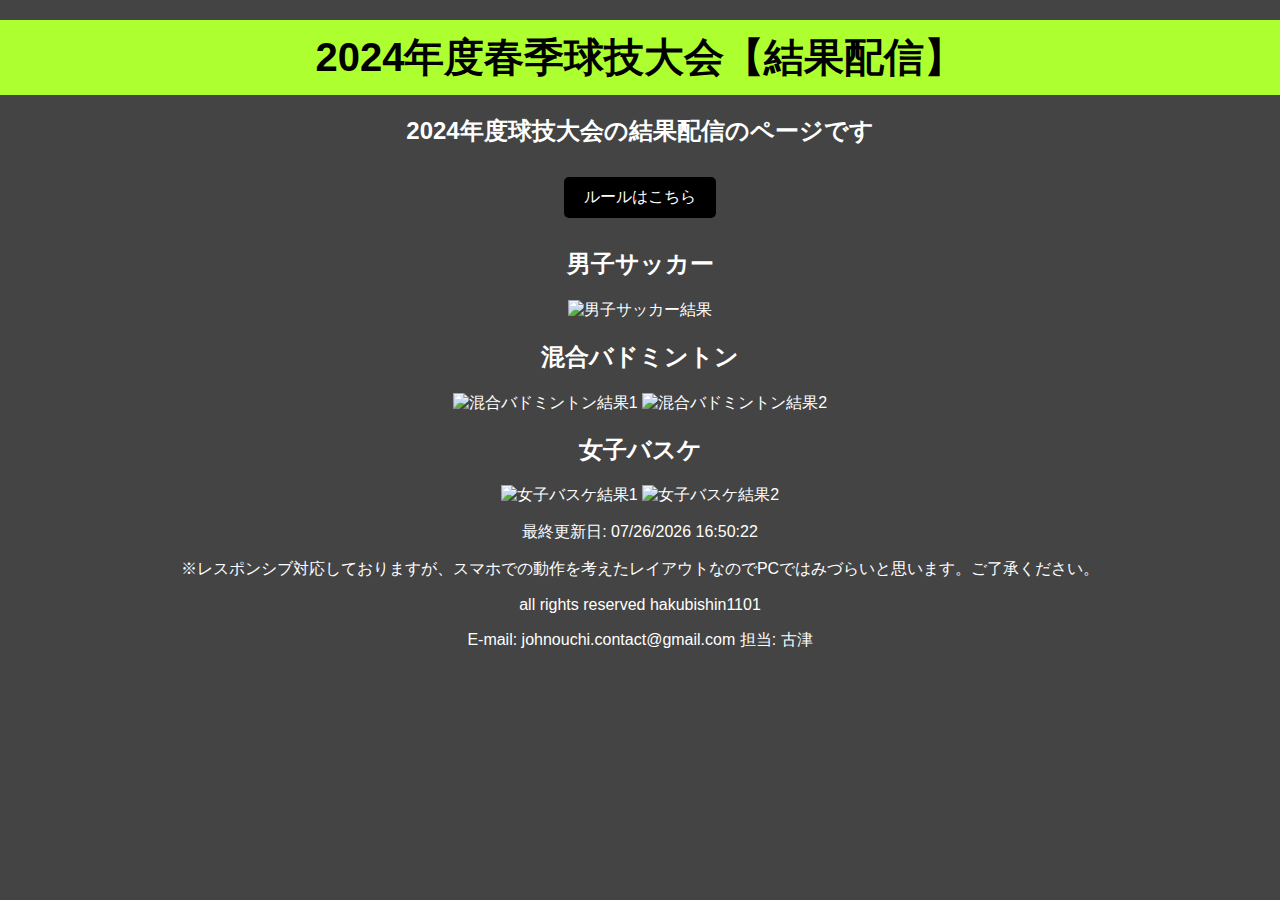
==== new_result_deli.html @ 0da0a19f "Add files via upload" ====
<!DOCTYPE html>
<html lang="ja">
<head>
    <meta charset="UTF-8">
    <title>2024年度春季球技大会</title>
    <link rel="stylesheet" href="style2.css">
    <meta name="viewport" content="width=device-width, initial-scale=1.0">
</head>
<body>

<header>
    <div class="titles">
        <h1>2024年度春季球技大会【結果配信】</h1>
    </div>

    <div class="inf">
        <h2>2024年度球技大会の結果配信のページです</h2>
    </div>

    <div class="buttons">
        <a href="https://drive.google.com/file/d/1B36KSLucHRFWEPuM34ytp7lOmErKr59C/view?usp=sharing" 
            class="btn" 
            target="_blank" 
            rel="noopener noreferrer">ルールはこちら</a>
    </div>
</header>

<section class="result-section">
    <h2>男子サッカー</h2>
    <img src="https://lh3.googleusercontent.com/pw/AP1GczNT-FDJhQzN4CIC1T3RSOWY0tdA9wdKOeOqlvQsTtN1mADSkt0k40H3rgQTcl4g4dDZBOD4hLUZp0ncbWvSrX12yYc7StADodyeoHHuv7ZUndqSMYwKb-DPmcnmTPCe9xaZiY7kTN9CuAA-v6BkCqE=w1733-h451-s-no-gm?authuser=0" 
        alt="男子サッカー結果" width="100%" height="auto">
</section>

<section class="result-section">
    <h2>混合バドミントン</h2>
    <img src="https://lh3.googleusercontent.com/pw/AP1GczOPffNoM2KlpiG6a7IhK6hjMMa6mj0sCZ-u-o2iYVgWRTcDpz9ClxkRlg4e_s83VARRlos7Id0pT5TvNBCyL1WlthMq_RS34tTSBZwsRAlVjcXObRtajzHO39mn55OJ5wL6yYTOad0kwZVWLcf5ZpU=w1786-h738-s-no-gm?authuser=0" 
        alt="混合バドミントン結果1" width="100%" height="auto">
    <img src="https://lh3.googleusercontent.com/pw/AP1GczNLfyT96CUwwQOjDtL2zzz2jY1bd_WV9E8r0jwvkyKUf4xfyJLkOz8o_ufSERihZuML1C4en6flNISrmmz8NsiEHCnZXzClouBxy_kINCAlp3DJudxJB-AhRyaHYQNfHopX8MPfQm45mP7qNpscZ0s=w1799-h725-s-no-gm?authuser=0" 
        alt="混合バドミントン結果2" width="100%" height="auto">
</section>

<section class="result-section">
    <h2>女子バスケ</h2>
    <img src="https://lh3.googleusercontent.com/pw/AP1GczPnHu4oUAVYydo_QnfEAk5PTn1w45PkZd_-ardbX76_CSYKwslk9BLRRV7-7BV2yHNeScxas2rRCdlYiVdKhZEgMBrhVnEwoVM82uJPKWsKdc145dCMcgVbcXHZT4h-hQRnZkSXecruKaNhoQ7ZgQw=w1787-h451-s-no-gm?authuser=0" 
        alt="女子バスケ結果1" width="100%" height="auto">
    <img src="https://lh3.googleusercontent.com/pw/AP1GczP0ZLJCliDa7jaMk6MGnFFUL8exJZ-j_788SRxDSn9s2OPYC7scGVzXvB152cnsPwoZeMUNMonUuQuDNEsTYZscz8XQ6Vu5ilC8dXDEOxz_RXG9PglQw7cY0eBl8pIy6-U1-HgwWHQRMcoLsGo5s-o=w1700-h424-s-no-gm?authuser=0" 
        alt="女子バスケ結果2" width="100%" height="auto">
</section>

<p>最終更新日: <span id="lastModified"></span></p>
<script>
    document.getElementById("lastModified").textContent = document.lastModified;
</script>
<p>※レスポンシブ対応しておりますが、スマホでの動作を考えたレイアウトなのでPCではみづらいと思います。ご了承ください。</p>
<p>all rights reserved hakubishin1101</p>
<p>E-mail: johnouchi.contact@gmail.com 担当: 古津</p>

</body>
</html>
---- style2.css ----
body {
    background-color: #444; /* 背景を黒 */
    color: #fff; /* 文字を白 */
    font-family: Arial, sans-serif;
    text-align: center;
    margin: 0;
    padding: 0;
}

.titles h1 {
    font-size: 2.5rem; /* タイトルを大きく */
    font-weight: bold;
    margin: 20px 0;
    background-color: greenyellow; /* タイトル部分の背景色をyellowgreenに変更 */
    padding: 10px; /* 少し余白を追加 */
}

.menu {
    list-style: none;
    padding: 0;
    display: flex;
    justify-content: center;
    gap: 20px;
}

.menu li a {
    color: #fff;
    text-decoration: none;
    font-size: 1.2rem;
}

.buttons {
    margin-top: 20px;
}

.btn {
    display: inline-block;
    padding: 10px 20px;
    background-color: #000;
    color: #fff;
    text-decoration: none;
    border-radius: 5px;
    margin: 10px;
    font-size: 1rem;
}
.btn2 {
    display: inline-block;
    padding: 10px 20px;
    background-color: #000;
    color: #ff0000;
    text-decoration: none;
    border-radius: 5px;
    margin: 10px;
    font-size: 1rem;
    
}

.btn:hover {
    background-color: #666;
}

.pageBlock {
    width: 210mm;
    height: 297mm;
    box-sizing: border-box;
    page-break-after: auto;
    padding: 5mm;
    margin:auto;
}

    /* 画面表示では非表示 */
    .print-image {
        display: none;
    }

    /* 印刷時のみ表示 */
    @media print {
        .print-image {
            display: block;
            text-align: center;
            margin-top: 20px;
        }
    }


@media screen and (max-width: 768px) {
    .titles h1 {
        font-size: 2rem;
    }
    .menu {
        flex-direction: column;
        gap: 10px;
    }
    .btn {
        display: block;
        width: 80%;
        margin: 10px auto;
    }
}
h1{
    color:#000
}

.questions {
    background-color: white; 
    color: black; 
}

.questions h4 {
    color: black;
}
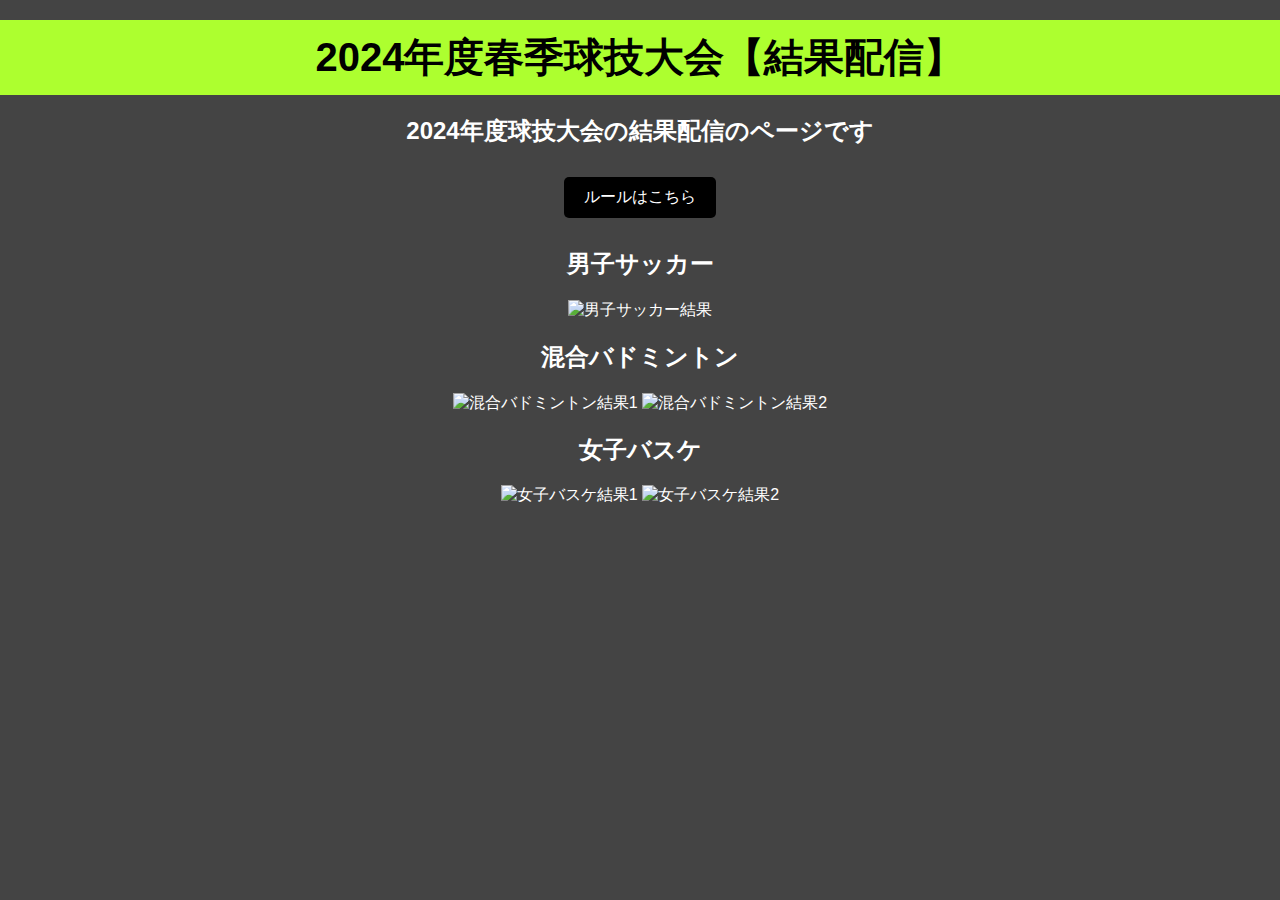
==== commit ef541ff6: "add tournament results page" ====
--- a/new_result_deli.html
+++ b/new_result_deli.html
@@ -47,13 +47,5 @@
         alt="女子バスケ結果2" width="100%" height="auto">
 </section>
 
-<p>最終更新日: <span id="lastModified"></span></p>
-<script>
-    document.getElementById("lastModified").textContent = document.lastModified;
-</script>
-<p>※レスポンシブ対応しておりますが、スマホでの動作を考えたレイアウトなのでPCではみづらいと思います。ご了承ください。</p>
-<p>all rights reserved hakubishin1101</p>
-<p>E-mail: johnouchi.contact@gmail.com 担当: 古津</p>
-
 </body>
 </html>
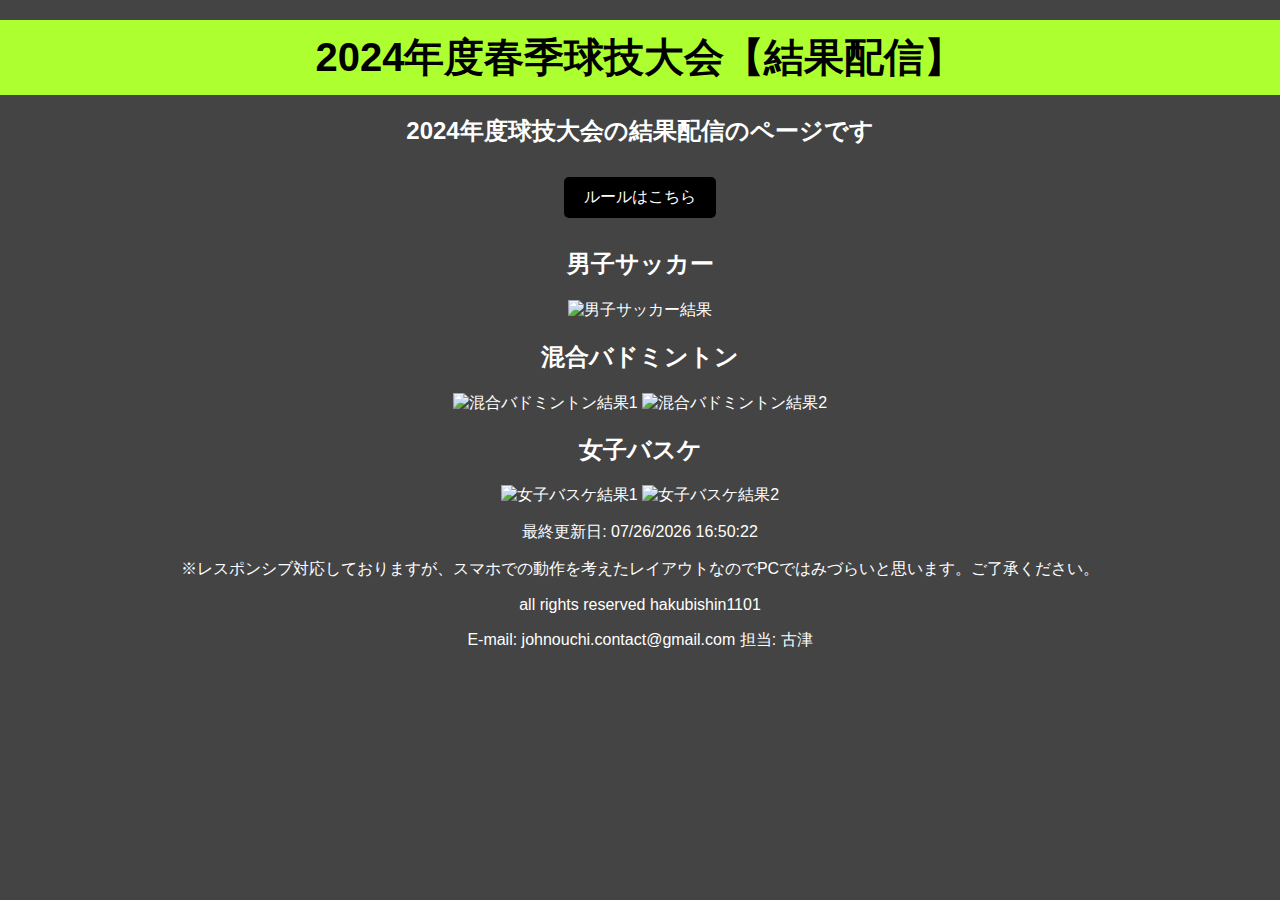
==== commit 67779145: "new_result_deli.htmlの修正" ====
--- a/new_result_deli.html
+++ b/new_result_deli.html
@@ -46,6 +46,13 @@
     <img src="https://lh3.googleusercontent.com/pw/AP1GczP0ZLJCliDa7jaMk6MGnFFUL8exJZ-j_788SRxDSn9s2OPYC7scGVzXvB152cnsPwoZeMUNMonUuQuDNEsTYZscz8XQ6Vu5ilC8dXDEOxz_RXG9PglQw7cY0eBl8pIy6-U1-HgwWHQRMcoLsGo5s-o=w1700-h424-s-no-gm?authuser=0" 
         alt="女子バスケ結果2" width="100%" height="auto">
 </section>
+<p>最終更新日: <span id="lastModified"></span></p>
+<script>
+    document.getElementById("lastModified").textContent = document.lastModified;
+</script>
+<p>※レスポンシブ対応しておりますが、スマホでの動作を考えたレイアウトなのでPCではみづらいと思います。ご了承ください。</p>
+<p>all rights reserved hakubishin1101</p>
+<p>E-mail: johnouchi.contact@gmail.com 担当: 古津</p>
 
 </body>
 </html>
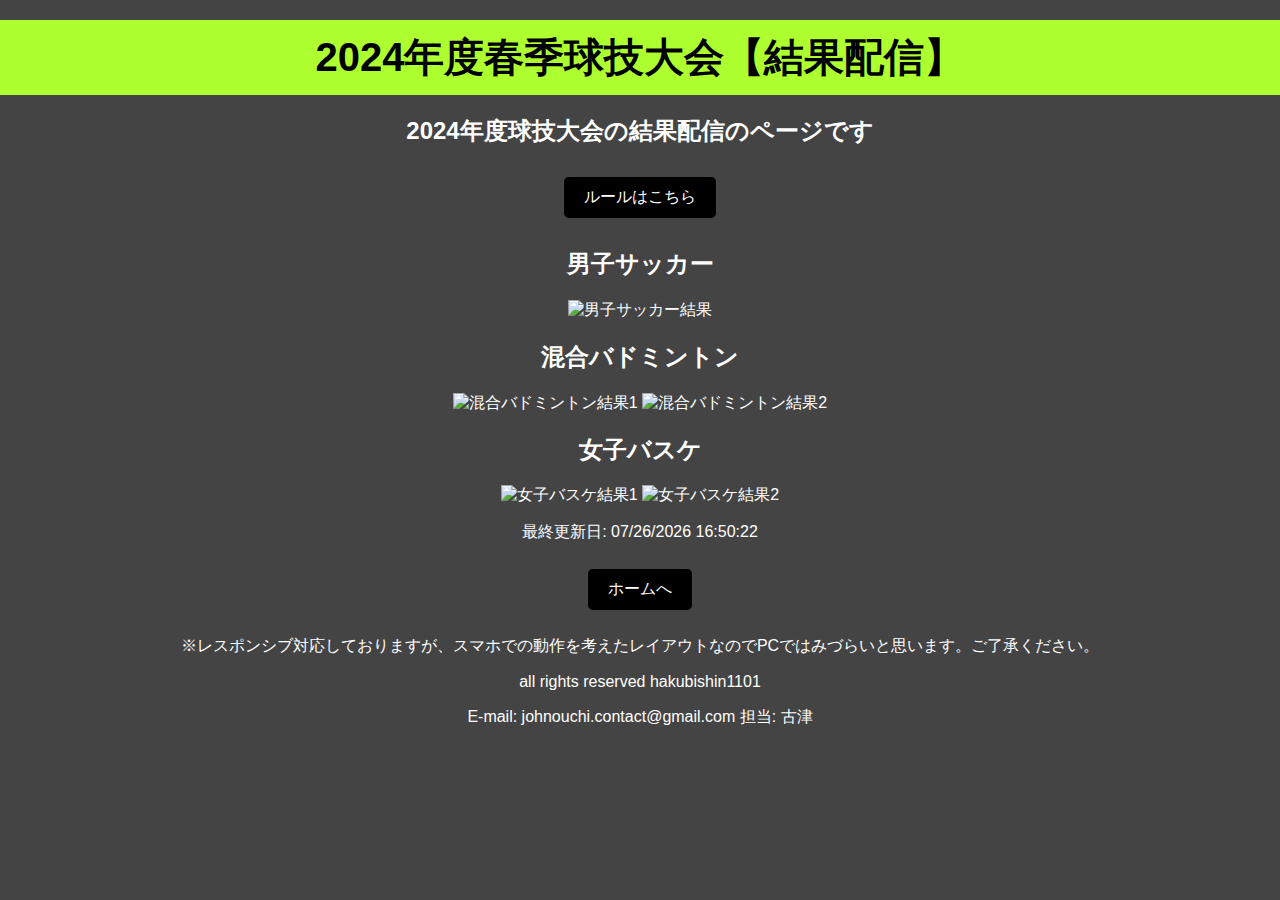
==== commit b642013b: "Add files via upload" ====
--- a/new_result_deli.html
+++ b/new_result_deli.html
@@ -50,6 +50,7 @@
 <script>
     document.getElementById("lastModified").textContent = document.lastModified;
 </script>
+<a href="index.html" class="btn" target="_blank">ホームへ</a>
 <p>※レスポンシブ対応しておりますが、スマホでの動作を考えたレイアウトなのでPCではみづらいと思います。ご了承ください。</p>
 <p>all rights reserved hakubishin1101</p>
 <p>E-mail: johnouchi.contact@gmail.com 担当: 古津</p>
